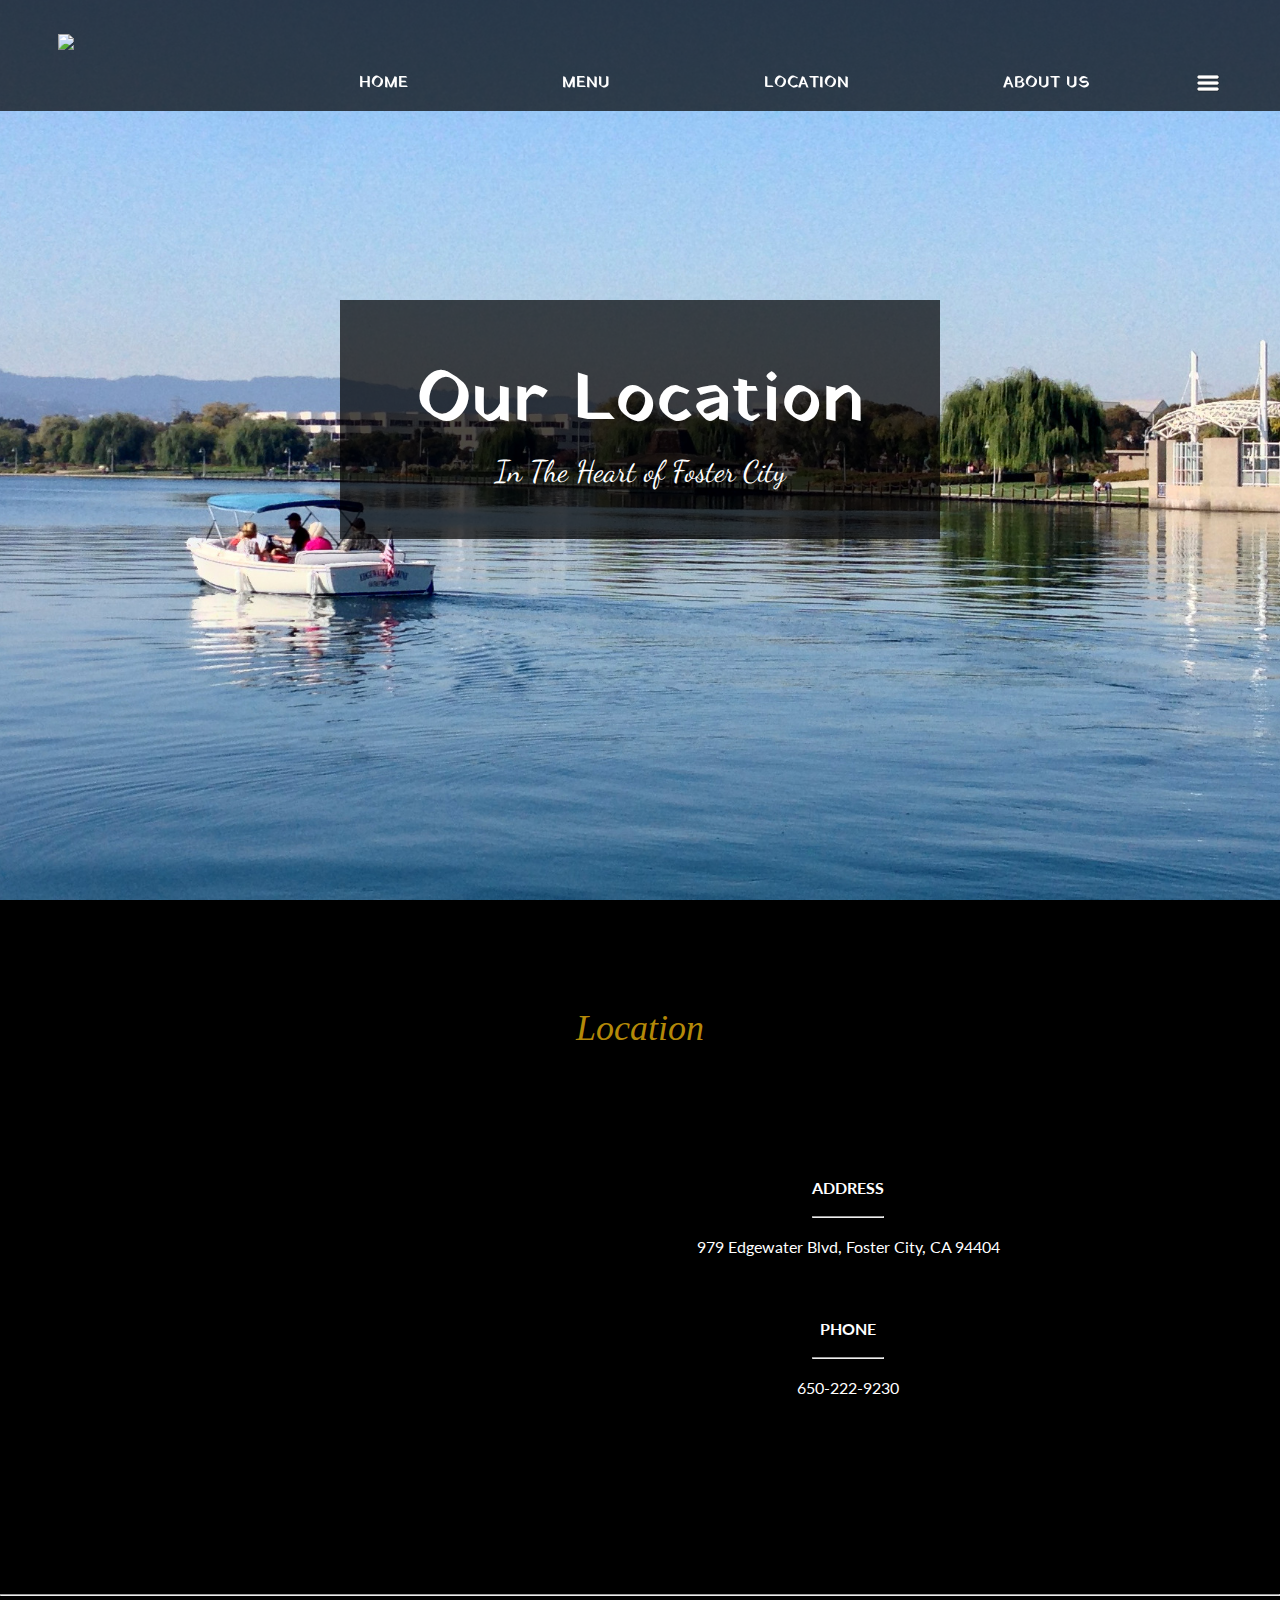
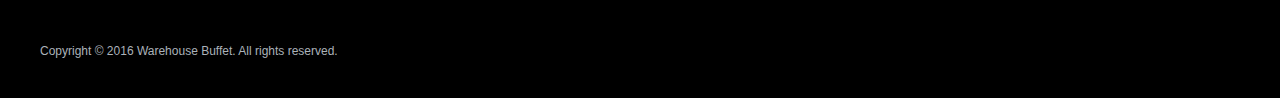
==== location/location.html @ 52b276e5 "Partially Complete Location Page Change size of image to load faster" ====
<!-- Front page of WB -->
<html>
	<!-- Where metadata — information about the document — is placed -->
	<head>

		<title>Warehouse Buffet | Warehouse Buffet</title>
		<link rel="icon" type="image/png" href="favicon.png">

		<!-- Import css libraries -->
		<link href="//maxcdn.bootstrapcdn.com/font-awesome/4.1.0/css/font-awesome.min.css" rel="stylesheet">
		<link href='http://fonts.googleapis.com/css?family=Tangerine' rel='stylesheet' type='text/css'>
    	<link href='http://fonts.googleapis.com/css?family=Amiko' rel='stylesheet' type='text/css'>
    	<link href='http://fonts.googleapis.com/css?family=Yatra One' rel='stylesheet' type='text/css'>
    	<link href='http://fonts.googleapis.com/css?family=Dancing Script' rel='stylesheet' type='text/css'>
    	<link href='http://fonts.googleapis.com/css?family=Lato' rel='stylesheet' type='text/css'>
    	<!--<link href='css/main.css' rel='stylesheet'>-->
    	<link href='location.css' rel='stylesheet'>
    	<link href='../css/hover-min.css' rel='stylesheet'>
    	<link href='../css/indexScrollAnimation.css' rel='stylesheet'>

		<!-- Include jQuery libraries from Google, loads jQuery-->
		<script src="https://ajax.googleapis.com/ajax/libs/jquery/1.11.1/jquery.min.js"></script>
		<!-- The write our code for menu -->
		<script src="../js/moreMenu.js"></script>
		<!-- Loads the API for the map -->
		<script src="../js/google-map.js"></script>
	</head>

	<!-- Main content of the browser -->
	<body>

		<div class="navigation-bar">
			<!-- Begin Nav Main menu -->
			<div id="main-menu-block">
				<!-- Logo of WB -->
				<div class="wbLogo"><a href="../index.html"><img src="../images/wbLogo.jpg"></a></div>
				<!-- The main menu list -->
				<ul id="main_menu_list"> 
					<li class="main_menu_home"><a href="../index.html"class="hvr-float-shadow">Home</a></li>
					<li class="main_menu_menu"><a href="../menu/menu.php"class="hvr-float-shadow">Menu</a></li>
					<li class="main_menu_location"><a href="location.html"class="hvr-float-shadow">Location</a></li>
					<li class="main_menu_aboutus"><a href="#"class="hvr-float-shadow">About Us</a></li>
					<!--li class="more_menu"><img src="images/menu-icon.png"class="hvr-float-shadow"></li-->
				</ul>
				<div class="more_menu"><img src="../images/menu-icon.png"class="hvr-float-shadow"></div>

			</div>
		</div>

		<!-- Beginning of Side Navigation Bar-->
		<div class="menu">
			<!-- The Close Menu icon (The X)-->
			<div class="icon-close">
				<img src="../images/icon_close.png">
			</div>
			<!-- Menu -->
			<ul>
				<!-- a href is a link to something placeholer #-->
				<li id="menu_home"><a href="../index.html">Home</a></li>
				<li id="menu_menu"><a href="../menu/menu.php">Menu</a></li>
				<li id="menu_location"><a href="location.html">Location</a></li>
				<li id="menu_aboutus"><a href="#">About Us</a></li>
			</ul>
		</div> 
		<!-- end of menu group-->


		<!-- The main body of the front page -->
		<div class="bgimg-1" >
			<div class="wb-name-block">
			<div class="caption-1">
				<span class="wb_name">Our Location</span>
				<br>
				<span class="descript-2">In The Heart of Foster City</span>
				<div class="arrow bounce"></div>
			</div>
			</div>
		</div>
		<!-- End of Main Body of page -->
		
		<!-- Beginning of second containter (LOCATION BLOCK)-->
		<div class="our-location-block">
			<div class="kbbq-location-title">Location</div>
			<div>
				<div id="google-map"></div>
				<script>
					function initMap() {
						var uluru = {lat: 37.5438515, lng: -122.2716836};
						// construct a map oject in the div element
						var map = new google.maps.Map(document.getElementById('google-map'), {
							zoom: 14,
							center: uluru
						});
						// This code is to put a marker on the map
						var marker = new google.maps.Marker({
							position: uluru,
							map: map
						});
					}
				</script>
				<script async defer 
					src="https://maps.googleapis.com/maps/api/js?key=AIzaSyAUFebHKlBL_z3b12p7NTcQwG27Zn-nwE0&callback=initMap">
				</script>
				<div class="our-location-words">
					<p class="our-address-title"> ADDRESS </p>
					<hr style="width: 70px">
					<p> 979 Edgewater Blvd, Foster City, CA 94404<p>
					<br>
					<p class="our-phone-num"> PHONE </p>
					<hr style="width: 70px">
					<p> 650-222-9230 </p>
				</div>
			</div>
		</div>
		<!-- End of second container (LOCATION BLOCK) -->

		<!-- Beginning of Third container (GALLERY BLOCK) -->
		
		<!-- End of third container (GALLERY BLOCK) -->


		<!-- Beginning of footer -->
		<hr></hr>
		<div class="footer-container">
			<div class="copyright">Copyright &copy; 2016 Warehouse Buffet. All rights reserved.</div>
		</div>	
		<!-- End of Footer -->

	</body>
</html>
---- location/location.css ----
/* This is the css file for the front page of WB */
/* Initial body */
body, html {
  left:0;
  margin: 0;
  position: relative;
  background-color: #000;
  overflow-x: hidden;
}

.wbLogo{
  position: absolute;
  padding: 18px;
  float: left;
  color: #FFF;
}

/* -----------------Beginning of Main Navigation Bar-------------------*/
/*The main_menu_list*/
.navigation-bar {
  background-color: rgba(0,0,0,0.7);
  position: absolute;
  width: 100%;
  text-align: right;
}

#main-menu-block {
  margin: 0 auto;
  width: 1200px;  
}

.main_menu_list{
  list-style-type: none;
  margin: 0;
  padding: 0;
}

/*The main menu screen links */
#main_menu_list a{
    color: #fff;
    cursor: pointer; /* shows that the option is clickable */
    font-family: 'Yatra One', sans-serif;
    font-size: 16px;
    text-decoration: none;
    text-transform: uppercase;
    padding-top: 55px;
}

#main_menu_list li{
  display: inline;
  text-align: right;
  padding-right: 150px;
}
/* Both the menu name and the icon */
.more_menu {
  color: #fff;
  cursor: pointer; /* shows that the option is clickable */
  text-decoration: none;
  text-transform: uppercase;
  position: absolute;
  top: 64%;
  right: 60px;
}
/* ------------------ End of Main Navigation Bar--------------------*/

/* ------------------ first part of page ------------------*/
.bgimg-1 {
  background-position: center;
  background-repeat: no-repeat;
  background-attachment: fixed; /* wont scroll background */
  background-image: url("../images/location-main.jpg"); 

  min-height: 103%;
  /* Web server built in renderer */
  -webkit-background-size: cover;
     -moz-background-size: cover;
       -o-background-size: cover;
          background-size: cover;
}
.wb-name-block {
  background-color: rgba(0,0,0,0.7);
  
  position: relative;
  width: 500px;
  /* Centers the block */
  margin-left:auto;
  margin-right: auto;
  top: 300px;

  /* The text inside the block */
  padding: 50px;
  text-align: center;
  font-weight: 400; 
  color: #FFF;
}

.wb_name {
  font-family: 'Yatra One', sans-serif;
  font-size: 70px;
}
.descript-2 {
  font-family: "Dancing Script", sans-serif;  
  font-size: 30px;
}

/* The Menu Screen when before it is clicked */
.menu {

  /* Background short-hand properties*/
  /*background: url("../images/menuBg.jpg") repeat left top;*/
  right: -355px; /*Starts off behind the scene */
  height: 100%; /* takes the whole height*/
  position: fixed;
  width: 355px;
  

}
/* ------------------- End of first part of Page -----------------*/


/* ------------------- Second part of Page ----------------------*/
.bgimg-2 {
  position: relative;
  background-attachment: fixed; /* wont scroll background */
  background-position: center;
  background-repeat: no-repeat;
  background-image: url("../images/frontPage-2.jpeg"); 
  min-height: 60%;
  /* Web server built in renderer */
  -webkit-background-size: cover;
     -moz-background-size: cover;
       -o-background-size: cover;
          background-size: cover;
}
/* ------------------- End of Second part of Page ---------------*/


/* ---------------- Beginning of Side Menu Nav ----------------*/
/* Styling of the unordered list */
.menu ul {
  /*border-top: 1px solid #636366;*/
  list-style: none;
  margin: 0;
  padding: 0;
  padding-top: 20px;
}

/* Styling of each list in the menu */
.menu li {
  /*border-bottom: 1px solid #636366; */
  font-family: 'Amiko', sans-serif;
  /*line-height: 45px;*/
  padding-bottom: 3px;
  padding-left: 20px;
  padding-top: 10px;
}

/* The Text in the Menu */
.menu a {
  color: #fff;
  font-size: 15px;
  text-decoration: none;
  text-transform: uppercase;
}

/* The icon close button */
.icon-close {
  cursor: pointer;
  padding-left: 10px;
  padding-top: 10px;
}

/* The menu Name */
.icon-menu i {
  margin-right: 5px;
}
/* ---------------- End of Side Menu Nav ---------------------*/

/* ---------------- Beginning of Our Location Block --------------- */

.our-location-block {
  background-color: #000;
  text-align: center;
}
.kbbq-location-title {
  text-align: center;
  color: #b48908;
  font-weight: 400; /* how bold it is */
  font-size: 36px;
  font-style: italic;
  padding: 80px;
}

#google-map {
  height: 320px;
  width: 431px;
  position: absolute;
  left: 140px;
}

.our-location-words {
  color: #FFF;
  position: relative;
  width: 340px; /* The size of the div */
  font-family: 'Lato', sans-serif;
  line-height: 25px; /* This is line spacing */
  left:53%;
  padding-bottom: 200px;
  top: 30px;
}

.our-address-title {
  font-weight: bold;
}
.our-phone-num {
  font-weight: bold;
}



/* --------------- Ending of Our Location Block ---------------- */


/* --------------- Beginning of Gallery Block -------------- */


/* --------------- Ending of Gallery Block ----------------- */


/* ----------- Beginning of Footer ---------------------- */
.copyright {
  color: #ABB2B9;
  font-family: 'Karla', sans-serif;
  font-size: 12px;
  padding: 40px;
}
.kbbq-price-title {
  text-align: center;
  color: #b48908;
  font-weight: 400; /* how bold it is */
  font-size: 36px;
  font-style: italic;
  padding: 80px;
}
/* ----------- End of Footer ---------------------------- */
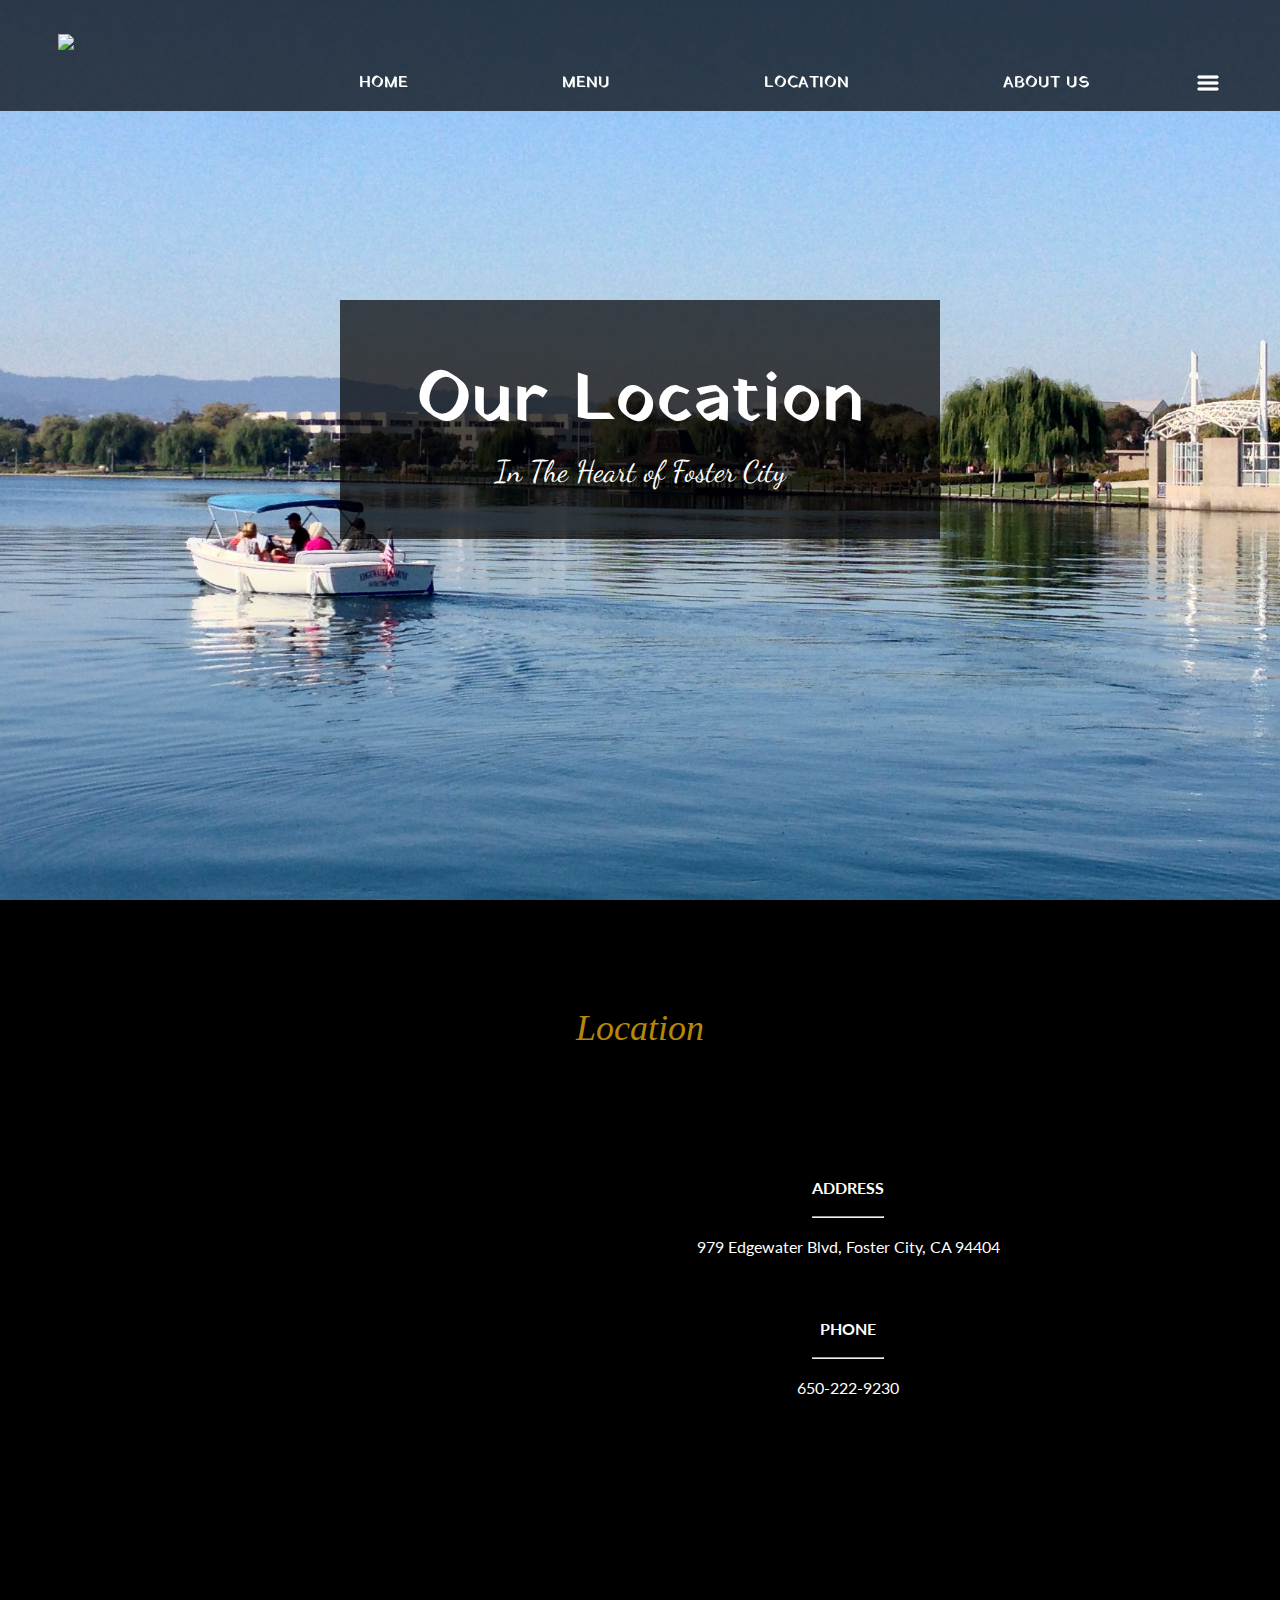
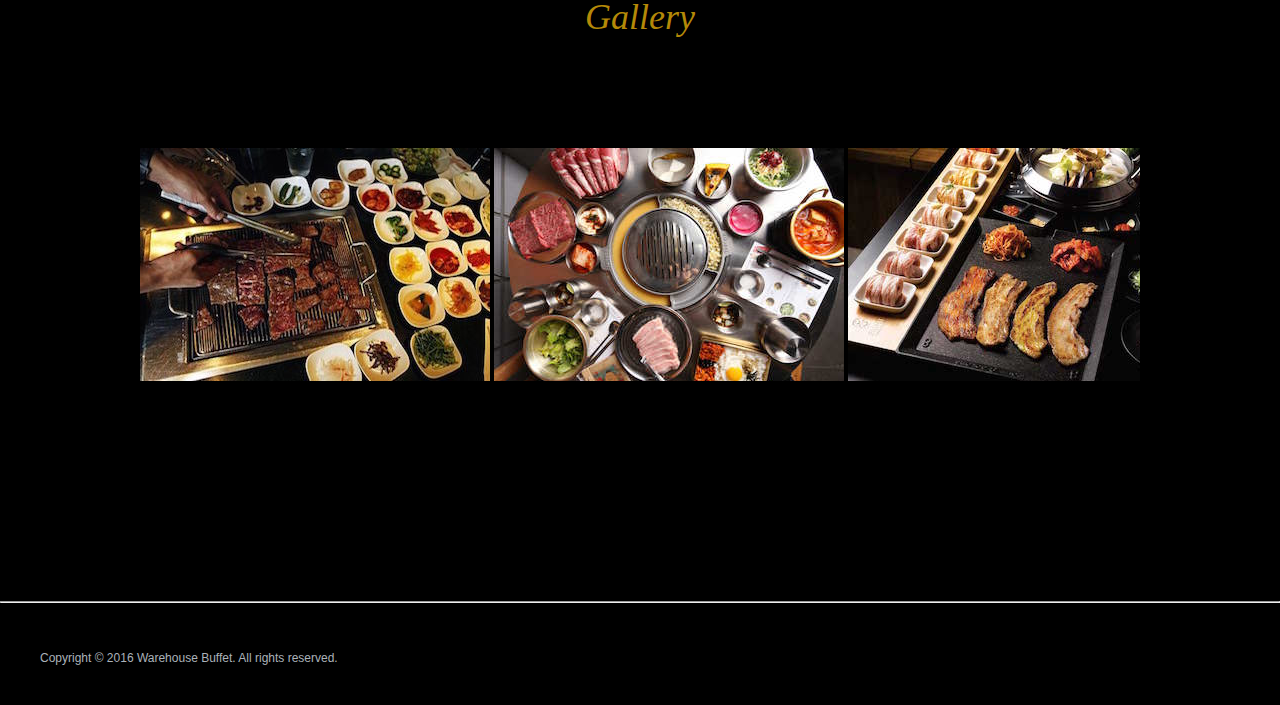
==== commit 14cb10c1: "Implement Page Transition and Added and updated pages" ====
--- a/location/location.html
+++ b/location/location.html
@@ -17,6 +17,7 @@
     	<link href='location.css' rel='stylesheet'>
     	<link href='../css/hover-min.css' rel='stylesheet'>
     	<link href='../css/indexScrollAnimation.css' rel='stylesheet'>
+    	<link href='../css/transition.css' rel='stylesheet'>
 
 		<!-- Include jQuery libraries from Google, loads jQuery-->
 		<script src="https://ajax.googleapis.com/ajax/libs/jquery/1.11.1/jquery.min.js"></script>
@@ -24,10 +25,12 @@
 		<script src="../js/moreMenu.js"></script>
 		<!-- Loads the API for the map -->
 		<script src="../js/google-map.js"></script>
+		<script src="../js/transition.js"></script>
+
 	</head>
 
 	<!-- Main content of the browser -->
-	<body>
+	<body class="fade-out">
 
 		<div class="navigation-bar">
 			<!-- Begin Nav Main menu -->
@@ -39,7 +42,7 @@
 					<li class="main_menu_home"><a href="../index.html"class="hvr-float-shadow">Home</a></li>
 					<li class="main_menu_menu"><a href="../menu/menu.php"class="hvr-float-shadow">Menu</a></li>
 					<li class="main_menu_location"><a href="location.html"class="hvr-float-shadow">Location</a></li>
-					<li class="main_menu_aboutus"><a href="#"class="hvr-float-shadow">About Us</a></li>
+					<li class="main_menu_aboutus"><a href="../about/about.html"class="hvr-float-shadow">About Us</a></li>
 					<!--li class="more_menu"><img src="images/menu-icon.png"class="hvr-float-shadow"></li-->
 				</ul>
 				<div class="more_menu"><img src="../images/menu-icon.png"class="hvr-float-shadow"></div>
@@ -56,10 +59,10 @@
 			<!-- Menu -->
 			<ul>
 				<!-- a href is a link to something placeholer #-->
-				<li id="menu_home"><a href="../index.html">Home</a></li>
-				<li id="menu_menu"><a href="../menu/menu.php">Menu</a></li>
-				<li id="menu_location"><a href="location.html">Location</a></li>
-				<li id="menu_aboutus"><a href="#">About Us</a></li>
+				<li id="menu_home"><a href="../index.html" class="hvr-float-shadow">Home</a></li>
+				<li id="menu_menu"><a href="../menu/menu.php" class="hvr-float-shadow">Menu</a></li>
+				<li id="menu_location"><a href="location.html" class="hvr-float-shadow">Location</a></li>
+				<li id="menu_aboutus"><a href="../about/about.html" class="hvr-float-shadow">About Us</a></li>
 			</ul>
 		</div> 
 		<!-- end of menu group-->
@@ -115,6 +118,24 @@
 		<!-- End of second container (LOCATION BLOCK) -->
 
 		<!-- Beginning of Third container (GALLERY BLOCK) -->
+		<div class="gallery-title">Gallery</div>
+		<div id="gallery_container">
+			<!-- Each image is 350px by 233px -->
+			<div class="gallery">
+				<img class="first" src="../images/image-1.jpg" alt="" />
+				<img src="../images/image-2.jpg" alt="" />
+				<img src="../images/image-3.jpg" alt="" />
+				<img src="../images/image-4.jpg" alt="" />
+				<img src="../images/image-5.jpg" alt="" />
+				<img src="../images/image-6.jpg" alt="" />
+				<img src="../images/image-7.jpg" alt="" />
+				<img src="../images/image-8.jpg" alt="" />
+				<img src="../images/image-1.jpg" alt="" />
+				<img src="../images/image-2.jpg" alt="" />
+				<img src="../images/image-3.jpg" alt="" />
+				<img src="../images/image-4.jpg" alt="" />
+			</div>
+		</div>
 		
 		<!-- End of third container (GALLERY BLOCK) -->
 
--- a/location/location.css
+++ b/location/location.css
@@ -195,7 +195,7 @@
   height: 320px;
   width: 431px;
   position: absolute;
-  left: 140px;
+  left: 30%;
 }
 
 .our-location-words {
@@ -223,6 +223,106 @@
 
 /* --------------- Beginning of Gallery Block -------------- */
 
+.gallery-title {
+  text-align: center;
+  color: #b48908;
+  font-weight: 400; /* how bold it is */
+  font-size: 36px;
+  font-style: italic;
+  padding: 10px;
+}
+
+#gallery_container {
+  width: 1000px;
+  overflow: hidden;
+  margin: 0px auto;
+  margin-bottom: 120px;
+  background: black;
+}
+
+.gallery {
+  height: 233px;
+  width: 4250px; /* 350 * 12 */
+  margin-top: 100px;
+  margin-bottom: 100px;
+}
+
+/* a smooth transition when it is scaled */
+.gallery img {
+  -webkit-transition: all 0.5s ease;
+  -moz-transition: all 0.5s ease;
+  -o-transition: all 0.5s ease;
+  -ms-transition: all 0.5s ease;
+  transition: all 0.5s ease;
+}
+
+/* When hovered, it enlarges and there is a shadow */
+.gallery img:hover {
+  -webkit-transform: scale(1.1);
+  -moz-transform: scale(1.1);
+  -o-transform: scale(1.1);
+  -ms-transform: scale(1.1);
+  transform: scale(1.1);
+  cursor: pointer;
+ 
+  -webkit-box-shadow: 0px 3px 5px rgba(0,0,0,0.2);
+  -moz-box-shadow: 0px 3px 5px rgba(0,0,0,0.2);
+  box-shadow: 0px 3px 5px rgba(0,0,0,0.2);
+}
+
+/* Keyframe animation */
+.first { /* name the animation: bannermove, set duration, set repitition to infinite */
+  -webkit-animation: bannermove 50s linear infinite;
+     -moz-animation: bannermove 50s linear infinite;
+      -ms-animation: bannermove 50s linear infinite;
+       -o-animation: bannermove 50s linear infinite;
+          animation: bannermove 50s linear infinite;
+}
+
+/* define our frames using the @keyframes syntax. */
+/* Set margin to a negative value to move the line of images 
+   left far enough that the second iteration of the first image takes the initial spot */
+@keyframes "bannermove" {
+  0% {
+    margin-left: 0px;
+  }
+  100% {
+    margin-left: -2825px; /* 350 * 8 */
+  }
+}
+@-moz-keyframes bannermove {
+ 0% {
+   margin-left: 0px;
+ }
+ 100% {
+   margin-left: -2825px;
+ }
+}
+@-webkit-keyframes "bannermove" {
+ 0% {
+   margin-left: 0px;
+ }
+ 100% {
+   margin-left: -2825px;
+ }
+}
+@-ms-keyframes "bannermove" {
+ 0% {
+   margin-left: 0px;
+ }
+ 100% {
+   margin-left: -2825px;
+ }
+}
+@-o-keyframes "bannermove" {
+ 0% {
+   margin-left: 0px;
+ }
+ 100% {
+   margin-left: -2825px;
+ }
+}
+/* keyframe animation end */
 
 /* --------------- Ending of Gallery Block ----------------- */
 
--- a/css/transition.css
+++ b/css/transition.css
@@ -0,0 +1,12 @@
+/* The pages will start with opacity: 0 and when it is deleted the body will run the transition
+ to opacity 1(default) in 1s*/
+body {
+	/* It gets the opacity from .fade-out, the class of every body tag */
+    transition: 1s opacity;
+}
+/* This class acts as a dummy for opacity css property, it will be deleted 
+right after it is executed by a javascript code in more menu*/
+.fade-out {
+    opacity: 0;
+}
+ 